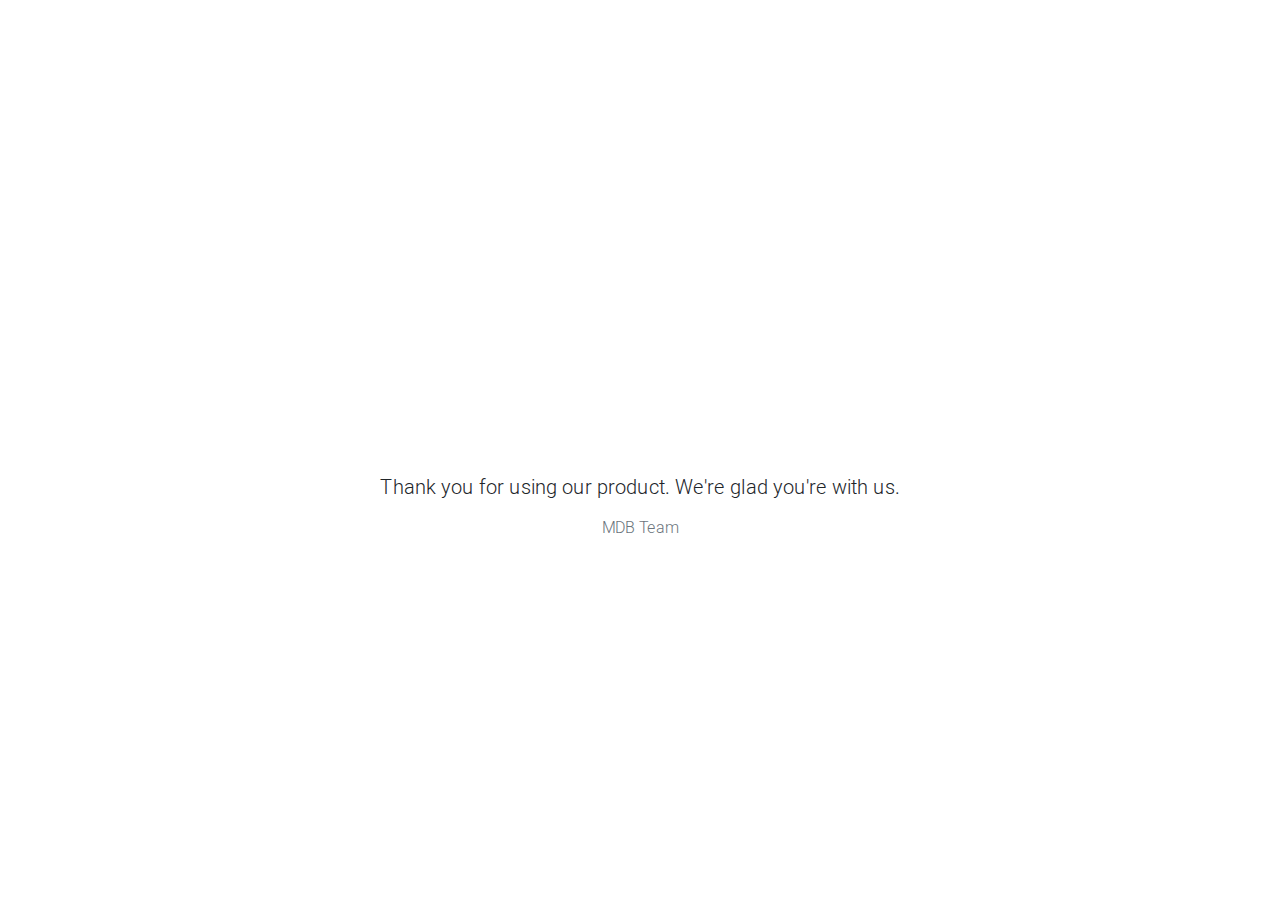
==== index.html @ 4af05b76 "Initial commit" ====
<!DOCTYPE html>
<html lang="en">

<head>
  <meta charset="utf-8">
  <meta name="viewport" content="width=device-width, initial-scale=1, shrink-to-fit=no">
  <meta http-equiv="x-ua-compatible" content="ie=edge">
  <title>Material Design Bootstrap</title>
  <!-- Font Awesome -->
  <link rel="stylesheet" href="https://use.fontawesome.com/releases/v5.8.1/css/all.css">
  <!-- Bootstrap core CSS -->
  <link href="css/bootstrap.min.css" rel="stylesheet">
  <!-- Material Design Bootstrap -->
  <link href="css/mdb.min.css" rel="stylesheet">
  <!-- Your custom styles (optional) -->
  <link href="css/style.css" rel="stylesheet">
</head>

<body>

  <!-- Start your project here-->
  <div style="height: 100vh">
    <div class="flex-center flex-column">

      <h1 class="text-hide animated fadeIn mb-4"
        style="background-image: url('https://mdbootstrap.com/img/logo/mdb-transparent-250px.png'); width: 250px; height: 90px;">
        MDBootstrap</h1>
      <h5 class="animated fadeIn mb-3">Thank you for using our product. We're glad you're with us.</h5>

      <p class="animated fadeIn text-muted">MDB Team</p>
    </div>
  </div>
  <!-- /Start your project here-->

  <!-- SCRIPTS -->
  <!-- JQuery -->
  <script type="text/javascript" src="js/jquery-3.4.0.min.js"></script>
  <!-- Bootstrap tooltips -->
  <script type="text/javascript" src="js/popper.min.js"></script>
  <!-- Bootstrap core JavaScript -->
  <script type="text/javascript" src="js/bootstrap.min.js"></script>
  <!-- MDB core JavaScript -->
  <script type="text/javascript" src="js/mdb.min.js"></script>
</body>

</html>
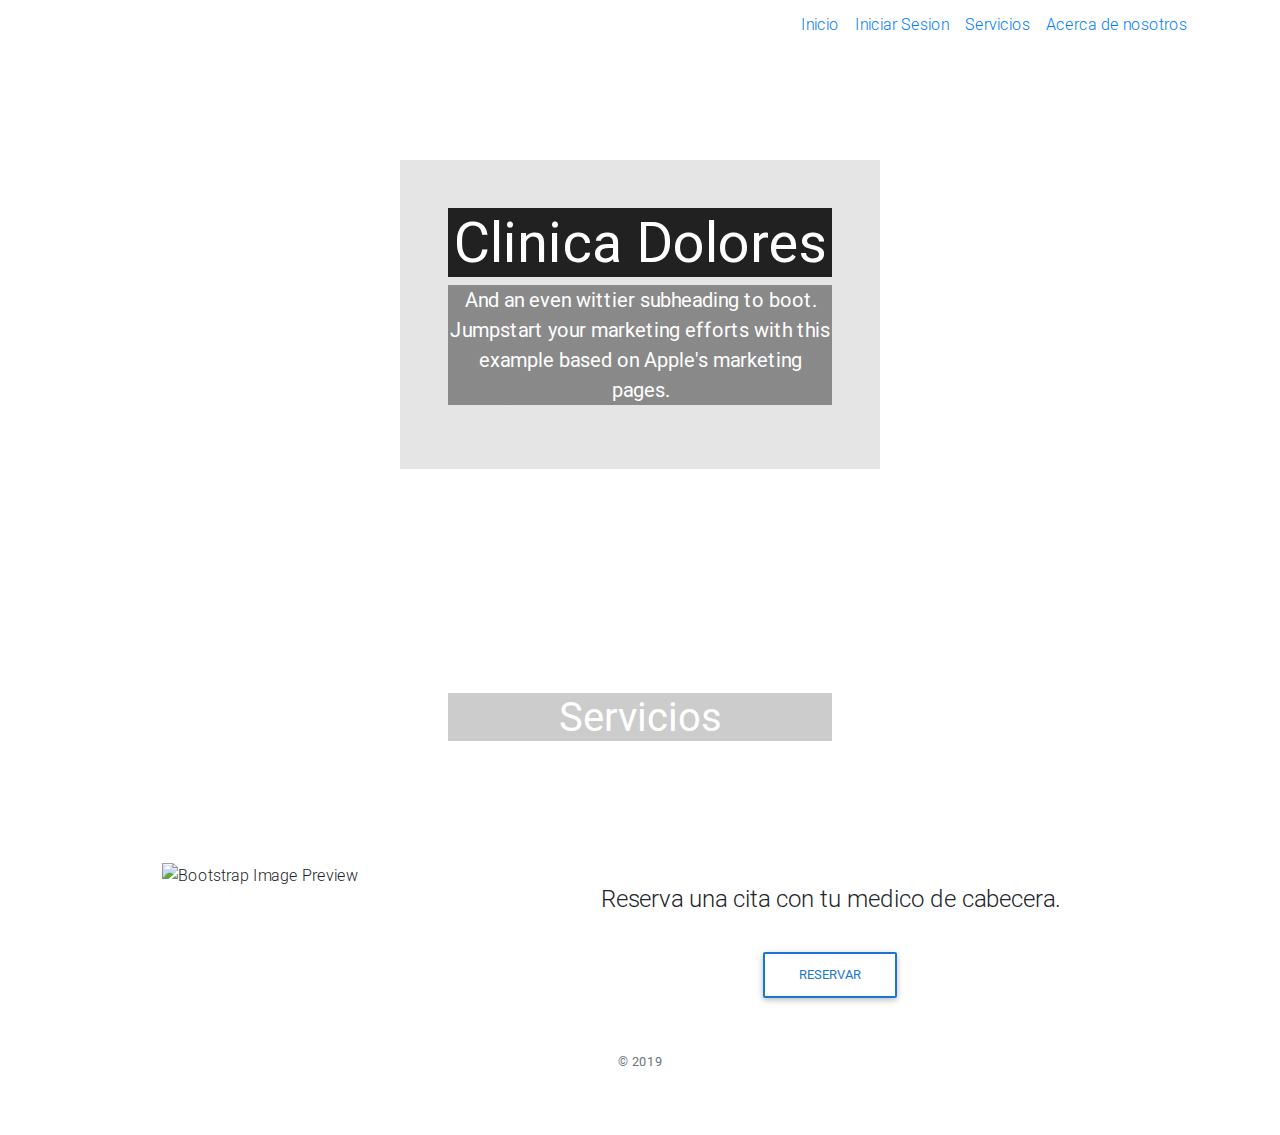
==== commit 90c85467: "v2.0" ====
--- a/index.html
+++ b/index.html
@@ -1,38 +1,98 @@
 <!DOCTYPE html>
-<html lang="en">
+<html>
 
 <head>
-  <meta charset="utf-8">
+  <meta http-equiv="Content-Type" content="text/html; charset=UTF-8">
   <meta name="viewport" content="width=device-width, initial-scale=1, shrink-to-fit=no">
-  <meta http-equiv="x-ua-compatible" content="ie=edge">
-  <title>Material Design Bootstrap</title>
-  <!-- Font Awesome -->
-  <link rel="stylesheet" href="https://use.fontawesome.com/releases/v5.8.1/css/all.css">
+  <meta name="description" content="">
+  <meta name="author" content="">
   <!-- Bootstrap core CSS -->
   <link href="css/bootstrap.min.css" rel="stylesheet">
   <!-- Material Design Bootstrap -->
   <link href="css/mdb.min.css" rel="stylesheet">
   <!-- Your custom styles (optional) -->
-  <link href="css/style.css" rel="stylesheet">
+  <link href="css/my.css" rel="stylesheet">
+  <link href="./Product example for Bootstrap_files/product.css" rel="stylesheet">
+  <title>Clinica Dolores</title>
+  <style type="text/css">
+    :root #content>#right>.dose>.dosesingle,
+    :root #content>#center>.dose>.dosesingle {
+      display: none !important;
+    }
+  </style>
 </head>
 
 <body>
-
-  <!-- Start your project here-->
-  <div style="height: 100vh">
-    <div class="flex-center flex-column">
-
-      <h1 class="text-hide animated fadeIn mb-4"
-        style="background-image: url('https://mdbootstrap.com/img/logo/mdb-transparent-250px.png'); width: 250px; height: 90px;">
-        MDBootstrap</h1>
-      <h5 class="animated fadeIn mb-3">Thank you for using our product. We're glad you're with us.</h5>
-
-      <p class="animated fadeIn text-muted">MDB Team</p>
+  <nav class="site-header py-1">
+    <div class="container d-flex flex-column flex-md-row justify-content-end">
+      <a class="py-2 px-2 d-none d-md-inline-block" href="#">Inicio</a>
+      <a class="py-2 px-2 d-none1 d-md-inline-block" href="#modal-login" data-toggle="modal" id="modal-34228">Iniciar Sesion</a>
+      <a class="py-2 px-2 d-none d-md-inline-block" href="#servicios">Servicios</a>
+      <a class="py-2 px-2 d-none1 d-md-inline-block" href="https://fezvrasta.github.io/bootstrap-material-design/docs/4.0/examples/product/#">Acerca de nosotros</a>
+    </div>
+  </nav>
+  <div class="position-relative overflow-hidden p-3 p-md-5 m-md-3 text-center bg" style="	background-image: url(&quot;src/1.jpg&quot;);	background-position: center center;	background-size: 80%;	background-repeat: no-repeat;">
+    <div class="col-md-5 p-lg-5 mx-auto my-5" style="	background-image: linear-gradient(to bottom, rgba(0,0,0,0.1), rgba(0,0,0,0.1));	background-position: top left;	background-size: 100%;	background-repeat: repeat;">
+      <h1 class="font-weight-normal display-4 border border-top border-dark rounded-0 text-white bg-dark">Clinica Dolores</h1>
+      <p class="lead font-weight-normal text-white" style="	background-image: linear-gradient(to bottom, rgba(0,0,0,0.4), rgba(0,0,0,0.4));	background-position: top left;	background-size: 100%;	background-repeat: repeat;">And an even wittier subheading to boot. Jumpstart your marketing efforts with this example based on Apple's marketing pages.</p>
     </div>
   </div>
-  <!-- /Start your project here-->
-
-  <!-- SCRIPTS -->
+  <div class="row text-center">
+    <div class="col-12">
+      <div class="position-relative overflow-hidden p-3 p-md-5 m-md-3 text-center bg2">
+        <div class="col-md-5 p-lg-5 mx-auto">
+          <h1 class="font-weight-normal text-white" style="	background-image: linear-gradient(to bottom, rgba(0,0,0,0.2), rgba(0,0,0,0.2));	background-position: top left;	background-size: 100%;	background-repeat: repeat;" id="servicios">Servicios</h1>
+        </div>
+      </div>
+      <div class="container" style="background-color: #fff">
+        <div class="row">
+          <div class="col-4">
+            <img alt="Bootstrap Image Preview" src="src/3.jpg">
+          </div>
+          <div class="col-8">
+            <h4 class="py-4">Reserva una cita con tu medico de cabecera.</h4>
+            <a class="btn btn-outline-blue" href="reserva.html">RESERVAR</a>
+          </div>  
+        </div>
+      </div>
+    </div>
+  </div>
+  <div class="modal fade" id="modal-login">
+    <div class="modal-dialog" role="document">
+      <div class="modal-content">
+        <div class="modal-header">
+          <h5 class="modal-title" id="myModalLabel">Iniciar Sesion</h5>
+        </div>
+        <div class="modal-body">
+          <form id="c_form-h" class="">
+            <div class="form-group row">
+              <div class="col-12">
+                <input type="text" class="form-control" id="inputmailh" placeholder="Nombre de Usuario"> </div>
+            </div>
+            <div class="form-group row">
+              <div class="col-12">
+                <input type="password" class="form-control" id="inputpasswordh" placeholder="Contraseña"> </div>
+            </div>
+            <div class="form-group row">
+              <div class="col-12">
+                <select class="form-control">
+                  <option>Médico</option>
+                  <option>Enfermero(a)</option>
+                  <option>Paciente</option>
+                </select>
+              </div>
+            </div>
+          </form>
+        </div>
+        <div class="modal-footer">
+          <button type="submit" class="btn btn-primary">Iniciar sesion</button>
+          <button type="button" class="btn btn-info" data-dismiss="modal">Cerrar</button>
+        </div>
+      </div>
+    </div>
+  </div>
+  <!-- Bootstrap core JavaScript
+    ================================================== -->
   <!-- JQuery -->
   <script type="text/javascript" src="js/jquery-3.4.0.min.js"></script>
   <!-- Bootstrap tooltips -->
@@ -41,6 +101,20 @@
   <script type="text/javascript" src="js/bootstrap.min.js"></script>
   <!-- MDB core JavaScript -->
   <script type="text/javascript" src="js/mdb.min.js"></script>
+  <script>
+    Holder.addTheme('thumb', {
+      bg: '#55595c',
+      fg: '#eceeef',
+      text: 'Thumbnail'
+    });
+  </script>
+  <footer class="container py-5">
+    <div class="row">
+      <div class="col-12 col-md text-center">
+        <small class="d-block mb-3 text-muted">© 2019</small>
+      </div>
+    </div>
+  </footer>
 </body>
 
-</html>
+</html>